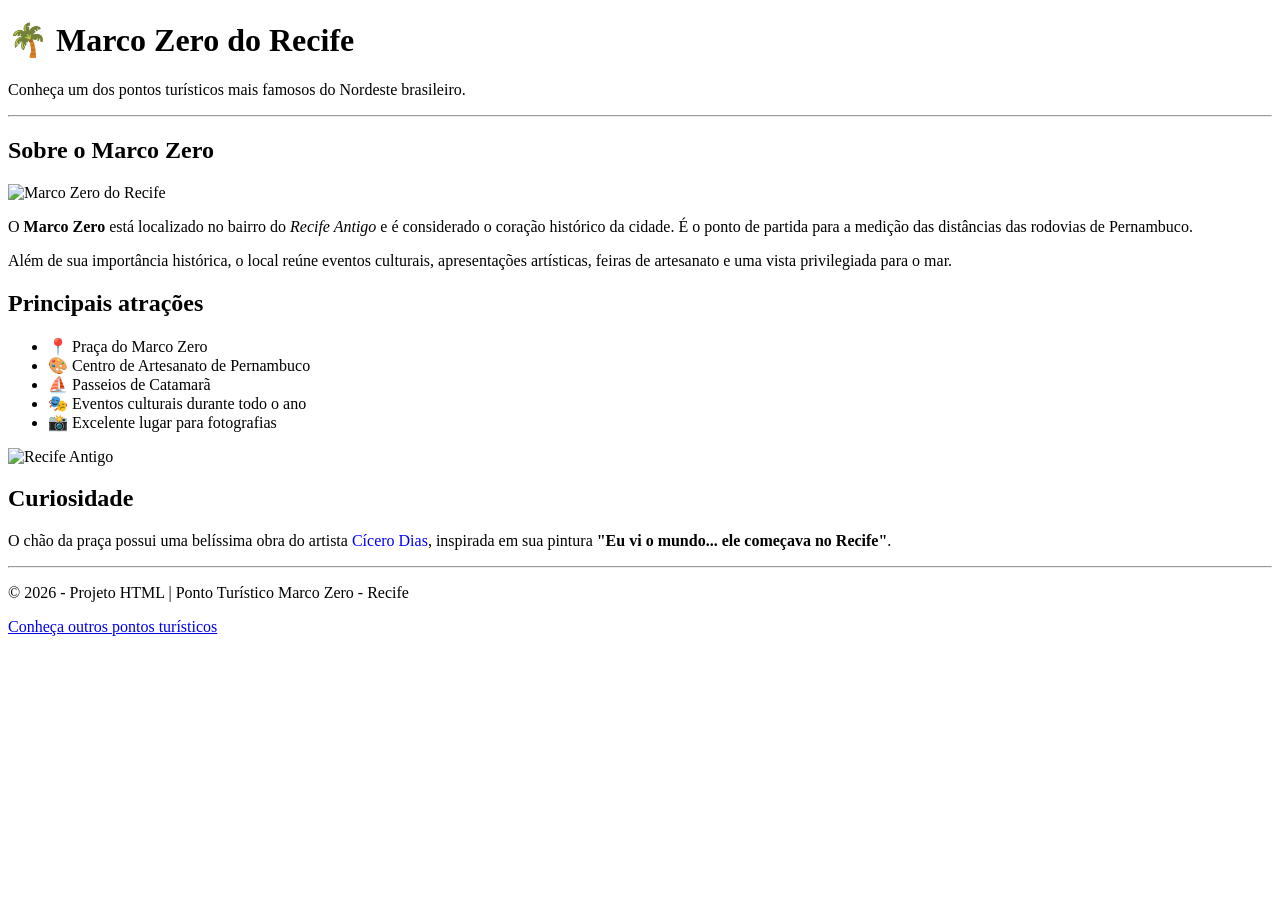
==== turismo-recife/recife.html @ de85c84a "Adicionar segunda pagina sobre Recife antigo" ====
<!DOCTYPE html>
<html lang="pt-BR">
<head>
    <meta charset="UTF-8">
    <meta name="viewport" content="width=device-width, initial-scale=1.0">
    <title>Marco Zero - Recife</title>
</head>
<body>

    <header>
        <h1>🌴 Marco Zero do Recife</h1>
        <p>Conheça um dos pontos turísticos mais famosos do Nordeste brasileiro.</p>
        <hr>
    </header>

    <main>

        <section>
            <h2>Sobre o Marco Zero</h2>

            <img src="https://images.unsplash.com/photo-1680788842770-0c8cce54c097?q=80&w=387&auto=format&fit=crop&ixlib=rb-4.1.0&ixid=M3wxMjA3fDB8MHxwaG90by1wYWdlfHx8fGVufDB8fHx8fA%3D%3D"
                 alt="Marco Zero do Recife"
                 width="600">

            <p>
                O <strong>Marco Zero</strong> está localizado no bairro do
                <em>Recife Antigo</em> e é considerado o coração histórico da cidade.
                É o ponto de partida para a medição das distâncias das rodovias de Pernambuco.
            </p>

            <p>
                Além de sua importância histórica, o local reúne
                eventos culturais, apresentações artísticas,
                feiras de artesanato e uma vista privilegiada para o mar.
            </p>
        </section>

        <section>
            <h2>Principais atrações</h2>

            <ul>
                <li>📍 Praça do Marco Zero</li>
                <li>🎨 Centro de Artesanato de Pernambuco</li>
                <li>⛵ Passeios de Catamarã</li>
                <li>🎭 Eventos culturais durante todo o ano</li>
                <li>📸 Excelente lugar para fotografias</li>
            </ul>

            <img src="https://media.istockphoto.com/id/1393141590/pt/foto/aerial-view-of-the-marco-zero-park-of-recife-top-view.jpg?s=1024x1024&w=is&k=20&c=okhNsyAdjAlTs7gUn33LdvuaOLdFguJ32JYPu4VARqQ="
                 alt="Recife Antigo"
                 width="600">
        </section>

        <section>
            <h2>Curiosidade</h2>

            <p>
                O chão da praça possui uma belíssima obra do artista
                <span style="color: blue;">Cícero Dias</span>,
                inspirada em sua pintura
                <strong>"Eu vi o mundo... ele começava no Recife"</strong>.
            </p>
        </section>

    </main>

    <footer>
        <hr>
        <p>&copy; 2026 - Projeto HTML | Ponto Turístico Marco Zero - Recife</p>
    </footer>
<a href="recife-antigo.html">Conheça outros pontos turísticos</a>
</body>
</html>
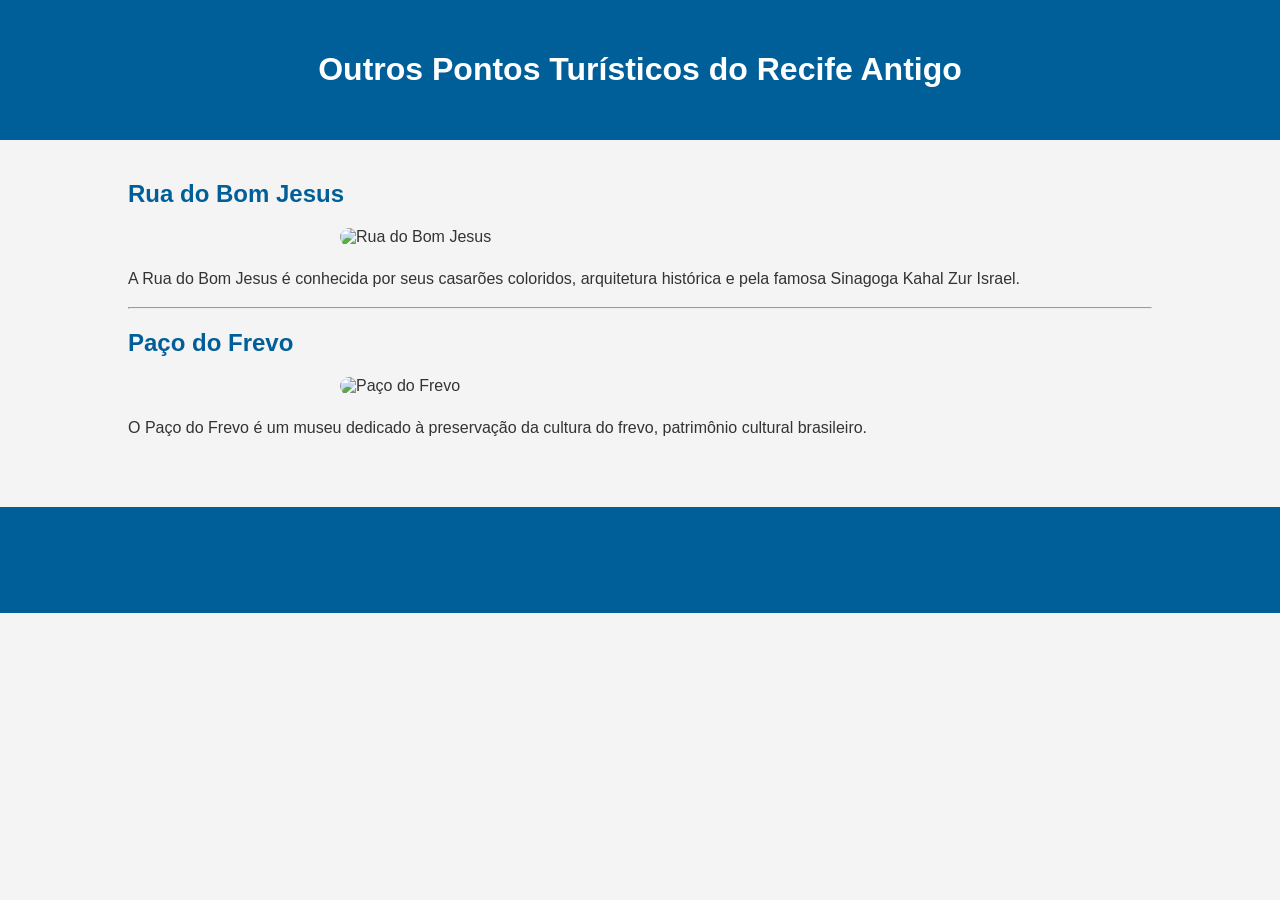
==== commit fef03432: "Adicionar terceira pagina sobre a ponte Mauricio de Nassau" ====
--- a/turismo-recife/recife.html
+++ b/turismo-recife/recife.html
@@ -3,72 +3,57 @@
 <head>
     <meta charset="UTF-8">
     <meta name="viewport" content="width=device-width, initial-scale=1.0">
-    <title>Marco Zero - Recife</title>
+    <title>Outros Pontos Turísticos</title>
+    <link rel="stylesheet" href="style.css">
 </head>
 <body>
 
-    <header>
-        <h1>🌴 Marco Zero do Recife</h1>
-        <p>Conheça um dos pontos turísticos mais famosos do Nordeste brasileiro.</p>
-        <hr>
-    </header>
-
-    <main>
-
-        <section>
-            <h2>Sobre o Marco Zero</h2>
-
-            <img src="https://images.unsplash.com/photo-1680788842770-0c8cce54c097?q=80&w=387&auto=format&fit=crop&ixlib=rb-4.1.0&ixid=M3wxMjA3fDB8MHxwaG90by1wYWdlfHx8fGVufDB8fHx8fA%3D%3D"
-                 alt="Marco Zero do Recife"
-                 width="600">
-
-            <p>
-                O <strong>Marco Zero</strong> está localizado no bairro do
-                <em>Recife Antigo</em> e é considerado o coração histórico da cidade.
-                É o ponto de partida para a medição das distâncias das rodovias de Pernambuco.
-            </p>
-
-            <p>
-                Além de sua importância histórica, o local reúne
-                eventos culturais, apresentações artísticas,
-                feiras de artesanato e uma vista privilegiada para o mar.
-            </p>
-        </section>
-
-        <section>
-            <h2>Principais atrações</h2>
-
-            <ul>
-                <li>📍 Praça do Marco Zero</li>
-                <li>🎨 Centro de Artesanato de Pernambuco</li>
-                <li>⛵ Passeios de Catamarã</li>
-                <li>🎭 Eventos culturais durante todo o ano</li>
-                <li>📸 Excelente lugar para fotografias</li>
-            </ul>
-
-            <img src="https://media.istockphoto.com/id/1393141590/pt/foto/aerial-view-of-the-marco-zero-park-of-recife-top-view.jpg?s=1024x1024&w=is&k=20&c=okhNsyAdjAlTs7gUn33LdvuaOLdFguJ32JYPu4VARqQ="
-                 alt="Recife Antigo"
-                 width="600">
-        </section>
-
-        <section>
-            <h2>Curiosidade</h2>
-
-            <p>
-                O chão da praça possui uma belíssima obra do artista
-                <span style="color: blue;">Cícero Dias</span>,
-                inspirada em sua pintura
-                <strong>"Eu vi o mundo... ele começava no Recife"</strong>.
-            </p>
-        </section>
-
-    </main>
-
-    <footer>
-        <hr>
-        <p>&copy; 2026 - Projeto HTML | Ponto Turístico Marco Zero - Recife</p>
-    </footer>
-<a href="recife-antigo.html">Conheça outros pontos turísticos</a>
 </body>
 </html>
+<!DOCTYPE html>
+<html lang="pt-BR">
+<head>
+    <meta charset="UTF-8">
+    <meta name="viewport" content="width=device-width, initial-scale=1.0">
+    <title>Outros Pontos Turísticos</title>
+</head>
+<body>
+    <header>
+    <h1>Outros Pontos Turísticos do Recife Antigo</h1>
+</header>
 
+<main>
+
+    <h2>Rua do Bom Jesus</h2>
+
+    <img src="https://images.pexels.com/photos/20241175/pexels-photo-20241175.jpeg" alt="Rua do Bom Jesus" width="500">
+
+    <p>
+        A Rua do Bom Jesus é conhecida por seus casarões coloridos,
+        arquitetura histórica e pela famosa Sinagoga Kahal Zur Israel.
+    </p>
+
+    <hr>
+
+    <h2>Paço do Frevo</h2>
+
+    <img src="https://images.pexels.com/photos/19787585/pexels-photo-19787585.jpeg" alt="Paço do Frevo" width="500">
+
+    <p>
+        O Paço do Frevo é um museu dedicado à preservação da cultura
+        do frevo, patrimônio cultural brasileiro.
+    </p>
+
+</main>
+
+<footer>
+    <a href="recife.html">⬅ Voltar para a página inicial</a>
+    <p style="text-align:center;">
+    <a href="ponte-mauricio.html">
+        Conheça a Ponte Maurício de Nassau →
+    </a>
+</p>
+</footer>
+
+</body>
+</html>
--- a/turismo-recife/style.css
+++ b/turismo-recife/style.css
@@ -0,0 +1,83 @@
+/* Corpo da página */
+body{
+    font-family: Arial, Helvetica, sans-serif;
+    margin:0;
+    background:#f4f4f4;
+    color:#333;
+}
+
+/* Cabeçalho */
+header{
+    background:#005f99;
+    color:white;
+    text-align:center;
+    padding:30px;
+
+    display:flex;
+    flex-direction:column;
+    justify-content:center;
+    align-items:center;
+}
+
+/* Conteúdo */
+main{
+    width:80%;
+    margin:auto;
+    padding:20px;
+}
+
+/* Títulos */
+h2{
+    color:#005f99;
+}
+
+/* Imagens */
+img{
+    width:100%;
+    max-width:600px;
+    display:block;
+    margin:20px auto;
+    border-radius:10px;
+}
+
+/* Parágrafos */
+p{
+    text-align:justify;
+    line-height:1.6;
+}
+
+/* Links */
+a{
+    color:#005f99;
+    text-decoration:none;
+    font-weight:bold;
+}
+
+a:hover{
+    color:#ff6600;
+}
+
+/* Rodapé */
+footer{
+    background:#005f99;
+    color:white;
+    text-align:center;
+    padding:15px;
+    margin-top:30px;
+}
+.pontos{
+    display:flex;
+    justify-content:space-around;
+    align-items:flex-start;
+    flex-wrap:wrap;
+    gap:20px;
+}
+
+.card{
+    width:300px;
+    background:white;
+    padding:15px;
+    border-radius:10px;
+    box-shadow:0 0 10px rgba(0,0,0,0.2);
+    text-align:center;
+}
